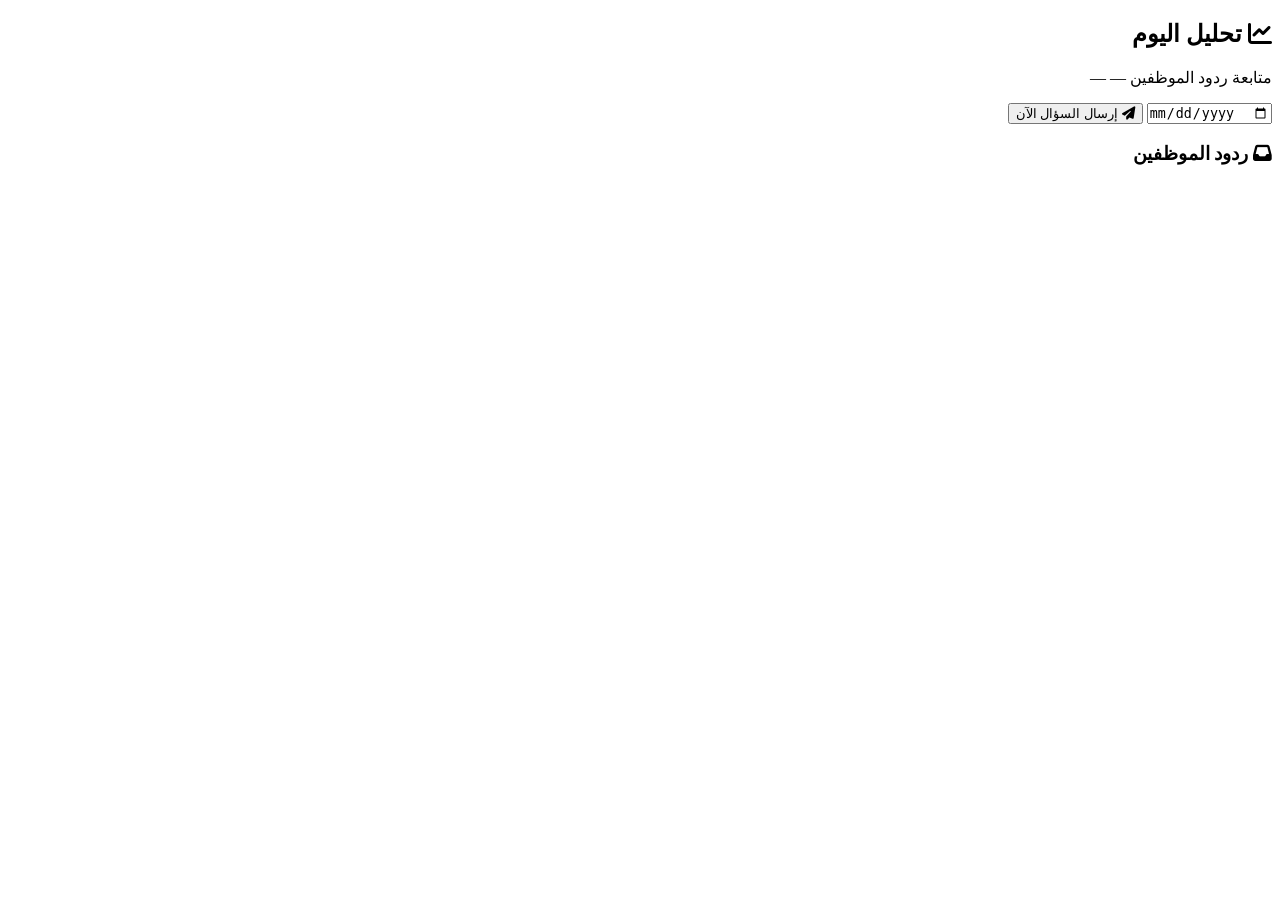
==== web/analysis.html @ 543ce964 "Add files via upload" ====
<!DOCTYPE html>
<html lang="ar" dir="rtl">
<head>
  <meta charset="UTF-8" />
  <meta name="viewport" content="width=device-width, initial-scale=1.0" />
  <title>التحليل — تقارير واتس</title>
  <link href="https://fonts.googleapis.com/css2?family=Cairo:wght@400;600;700;800&display=swap" rel="stylesheet" />
  <link rel="stylesheet" href="https://cdnjs.cloudflare.com/ajax/libs/font-awesome/6.5.0/css/all.min.css" />
  <link rel="stylesheet" href="/assets/styles.css?v=1" />
</head>
<body data-page="analysis">
  <div id="page-main">
    <div class="page-head flex">
      <div>
        <h2><i class="fas fa-chart-line"></i> تحليل اليوم</h2>
        <p>متابعة ردود الموظفين — <span id="report-date">—</span></p>
      </div>
      <div class="flex">
        <input type="date" id="date-filter" class="form-row" style="width:auto;margin:0" />
        <button class="btn btn-primary" id="btn-ask"><i class="fas fa-paper-plane"></i> إرسال السؤال الآن</button>
      </div>
    </div>
    <div class="stats-row" id="stats"></div>
    <div class="card">
      <div class="card-head"><h3><i class="fas fa-inbox"></i> ردود الموظفين</h3></div>
      <div class="report-feed" id="feed"></div>
    </div>
  </div>
  <div id="toast" class="toast hidden"></div>
  <script src="/assets/layout.js?v=1"></script>
  <script src="/assets/app.js?v=1"></script>
  <script src="/assets/analysis.js?v=1"></script>
</body>
</html>
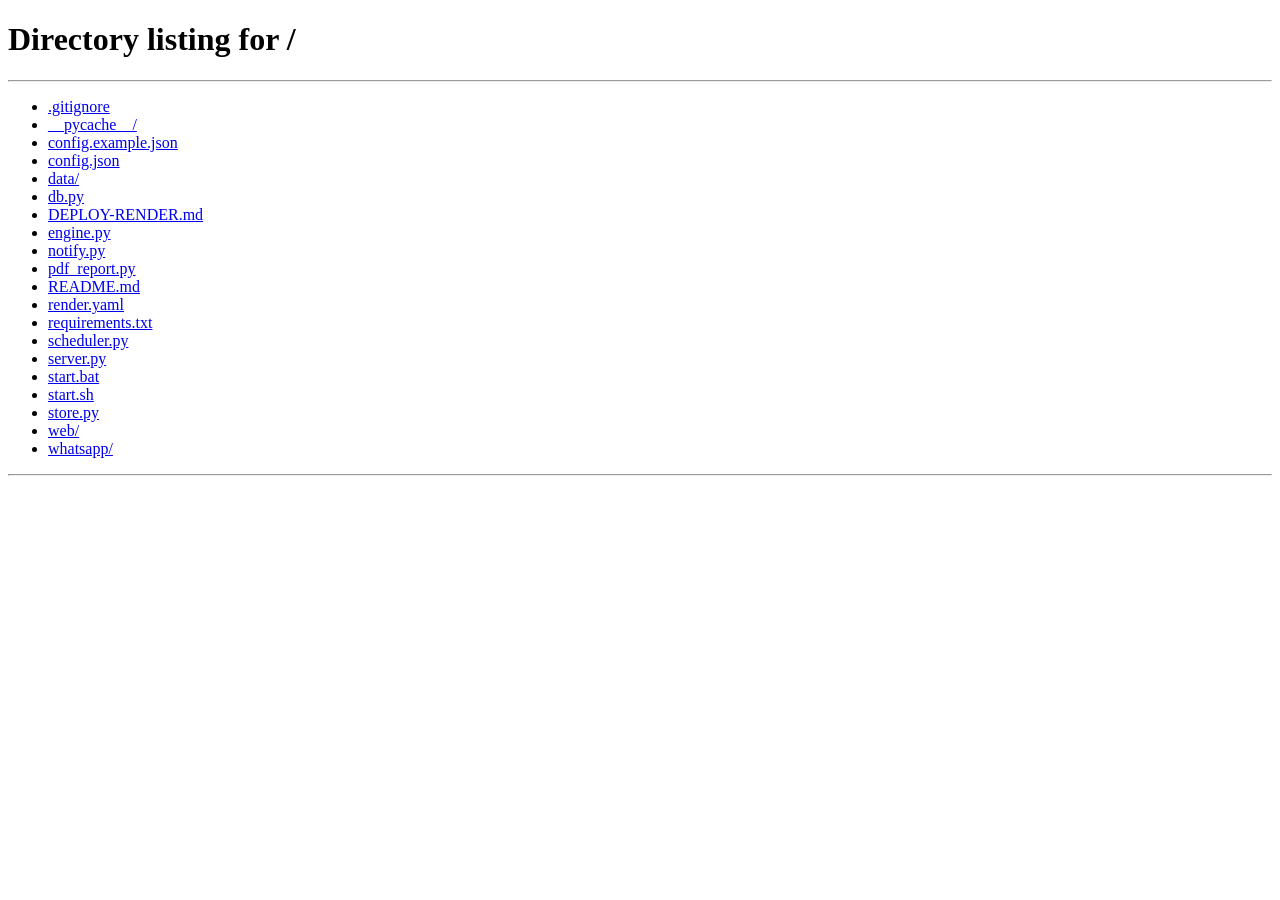
==== commit cb2afffc: "Add files via upload" ====
--- a/web/analysis.html
+++ b/web/analysis.html
@@ -2,33 +2,9 @@
 <html lang="ar" dir="rtl">
 <head>
   <meta charset="UTF-8" />
-  <meta name="viewport" content="width=device-width, initial-scale=1.0" />
-  <title>التحليل — تقارير واتس</title>
-  <link href="https://fonts.googleapis.com/css2?family=Cairo:wght@400;600;700;800&display=swap" rel="stylesheet" />
-  <link rel="stylesheet" href="https://cdnjs.cloudflare.com/ajax/libs/font-awesome/6.5.0/css/all.min.css" />
-  <link rel="stylesheet" href="/assets/styles.css?v=1" />
+  <meta http-equiv="refresh" content="0;url=/" />
+  <script>location.replace("/");</script>
+  <title>جاري التحويل...</title>
 </head>
-<body data-page="analysis">
-  <div id="page-main">
-    <div class="page-head flex">
-      <div>
-        <h2><i class="fas fa-chart-line"></i> تحليل اليوم</h2>
-        <p>متابعة ردود الموظفين — <span id="report-date">—</span></p>
-      </div>
-      <div class="flex">
-        <input type="date" id="date-filter" class="form-row" style="width:auto;margin:0" />
-        <button class="btn btn-primary" id="btn-ask"><i class="fas fa-paper-plane"></i> إرسال السؤال الآن</button>
-      </div>
-    </div>
-    <div class="stats-row" id="stats"></div>
-    <div class="card">
-      <div class="card-head"><h3><i class="fas fa-inbox"></i> ردود الموظفين</h3></div>
-      <div class="report-feed" id="feed"></div>
-    </div>
-  </div>
-  <div id="toast" class="toast hidden"></div>
-  <script src="/assets/layout.js?v=1"></script>
-  <script src="/assets/app.js?v=1"></script>
-  <script src="/assets/analysis.js?v=1"></script>
-</body>
+<body><p><a href="/">انتقل للوحة التحكم</a></p></body>
 </html>
